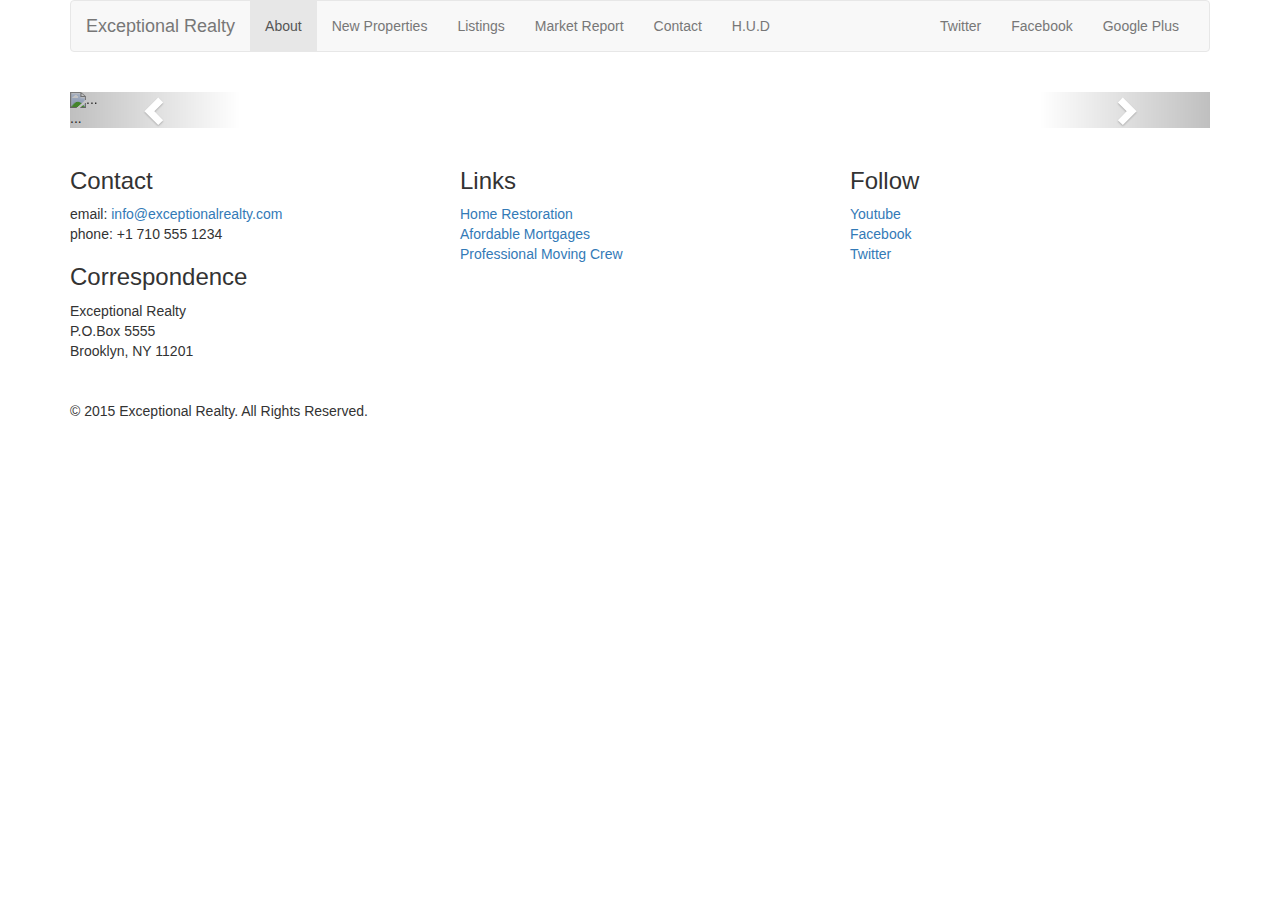
==== new-properties.html @ 708bba5d "add bootstrap carousel no pictures yet" ====
<!DOCTYPE html>
<html lang="en">
  <head>
    <meta charset="utf-8">
    <meta http-equiv="X-UA-Compatible" content="IE=edge">
    <meta name="viewport" content="width=device-width, initial-scale=1">
    <!-- The above 3 meta tags *must* come first in the head; any other head content must come *after* these tags -->
    <title>Exceptional Realty Group - Luxury Homes</title>

    <!-- Bootstrap -->
    <link href="css/bootstrap.min.css" rel="stylesheet">

    <!-- Custom Style -->
    <link href="css/style.css" rel="stylesheet">

    <!-- HTML5 shim and Respond.js for IE8 support of HTML5 elements and media queries -->
    <!-- WARNING: Respond.js doesn't work if you view the page via file:// -->
    <!--[if lt IE 9]>
      <script src="https://oss.maxcdn.com/html5shiv/3.7.2/html5shiv.min.js"></script>
      <script src="https://oss.maxcdn.com/respond/1.4.2/respond.min.js"></script>
    <![endif]-->
  </head>
  <body>
    <div class="container">
      <div class="row">
        <div class="col-sm-12">
          <nav class="navbar navbar-default">
            <div class="container-fluid">
              <!-- Brand and toggle get grouped for better mobile display -->
              <div class="navbar-header">
                <button type="button" class="navbar-toggle collapsed" data-toggle="collapse" data-target="#bs-example-navbar-collapse-1" aria-expanded="false">
                  <span class="sr-only">Toggle navigation</span>
                  <span class="icon-bar"></span>
                  <span class="icon-bar"></span>
                  <span class="icon-bar"></span>
                </button>
                <a class="navbar-brand" href="#">Exceptional Realty</a>
              </div>

              <!-- Collect the nav links, forms, and other content for toggling -->
              <div class="collapse navbar-collapse" id="bs-example-navbar-collapse-1">
              <!-- Main nav links -->
                <ul class="nav navbar-nav">
                  <li class="active"><a href="index.html">About<span class="sr-only">(current)</span></a></li>
                  <li><a href="new-properties.html">New Properties</a></li>
                  <li><a href="#">Listings</a></li>
                  <li><a href="#">Market Report</a></li>
                  <li><a href="#">Contact</a></li>
                  <li><a href="#" target="_blank">H.U.D</a></li>
                </ul>
                <!-- Social nav links -->
                <ul class="nav navbar-nav navbar-right">
                  <li><a class="twit" href="#" title="Twitter">Twitter</a></li>
                  <li><a class="fbook" href="#" title="Facebook">Facebook</a></li>
                  <li><a class="gplus" href="#" title="Google Plus">Google Plus</a></li>
                </ul>
              </div><!-- /.navbar-collapse -->
            </div><!-- /.container-fluid -->
          </nav>
        </div>
      </div>

      <div class="row">
        <div class="col-xs-12">
          <!-- Image Carousel -->
          <div id="carousel-example-generic" class="carousel slide" data-ride="carousel">
            <!-- Indicators (show in which slide you are on)-->
            <ol class="carousel-indicators">
              <li data-target="#carousel-example-generic" data-slide-to="0" class="active"></li>
              <li data-target="#carousel-example-generic" data-slide-to="1"></li>
              <li data-target="#carousel-example-generic" data-slide-to="2"></li>
            </ol>

            <!-- Wrapper for slides -->
            <div class="carousel-inner" role="listbox">
              <div class="item active">
                <img src="..." alt="...">
                <div class="carousel-caption">
                  ...
                </div>
              </div>
              <div class="item">
                <img src="..." alt="...">
                <div class="carousel-caption">
                  ...
                </div>
              </div>
              ...
            </div>

            <!-- Controls (left and right arrow) -->
            <a class="left carousel-control" href="#carousel-example-generic" role="button" data-slide="prev">
              <span class="glyphicon glyphicon-chevron-left" aria-hidden="true"></span>
              <span class="sr-only">Previous</span>
            </a>
            <a class="right carousel-control" href="#carousel-example-generic" role="button" data-slide="next">
              <span class="glyphicon glyphicon-chevron-right" aria-hidden="true"></span>
              <span class="sr-only">Next</span>
            </a>
          </div>
        </div> <!-- .col-sx-12 -->
      </div> <!-- .row -->

      <div class="row">
        <div class="col-sm-4">
          <h3>Contact</h3>
          <p>
            email: <a href="mailto:info@exceptionalrealty.com">info@exceptionalrealty.com</a><br>
            phone: +1 710 555 1234
          </p>
          <h3>Correspondence</h3>
          <address>
            Exceptional Realty<br>
            P.O.Box 5555<br>
            Brooklyn, NY 11201
          </address>
        </div>
        <div class="col-sm-4">
          <h3>Links</h3>
          <p>
            <a href="#" target="_blank">Home Restoration</a><br>
            <a href="#" target="_blank">Afordable Mortgages</a><br>
            <a href="#" target="_blank">Professional Moving Crew</a>
          </p>
        </div>
        <div class="col-sm-4">
          <h3>Follow</h3>
          <p>
            <a href="#" target="_blank">Youtube</a><br>
            <a href="#" target="_blank">Facebook</a><br>
            <a href="#" target="_blank">Twitter</a>
          </p>
        </div>
      </div>
      <div class="row">
        <div class="col-sm-12">
           &copy; 2015 Exceptional Realty. All Rights Reserved.
        </div>
      </div>
    </div> <!--container-->

    <!-- jQuery (necessary for Bootstrap's JavaScript plugins) -->
    <script src="https://ajax.googleapis.com/ajax/libs/jquery/1.11.3/jquery.min.js"></script>
    <!-- Include all compiled plugins (below), or include individual files as needed -->
    <script src="js/bootstrap.min.js"></script>
  </body>
</html>
---- css/style.css ----
/*/////// MEDIA ////////*/  /*To make image and video the same size as the container*/

img, video, audio, iframe, table, form {
  width: 100%; /* IE */
  max-width: 100%; /* FF, Safari, Chrome */
}

/*/////// LAYOUT STYLES ////////*/  /**/

.row {
	margin-bottom: 20px;
}
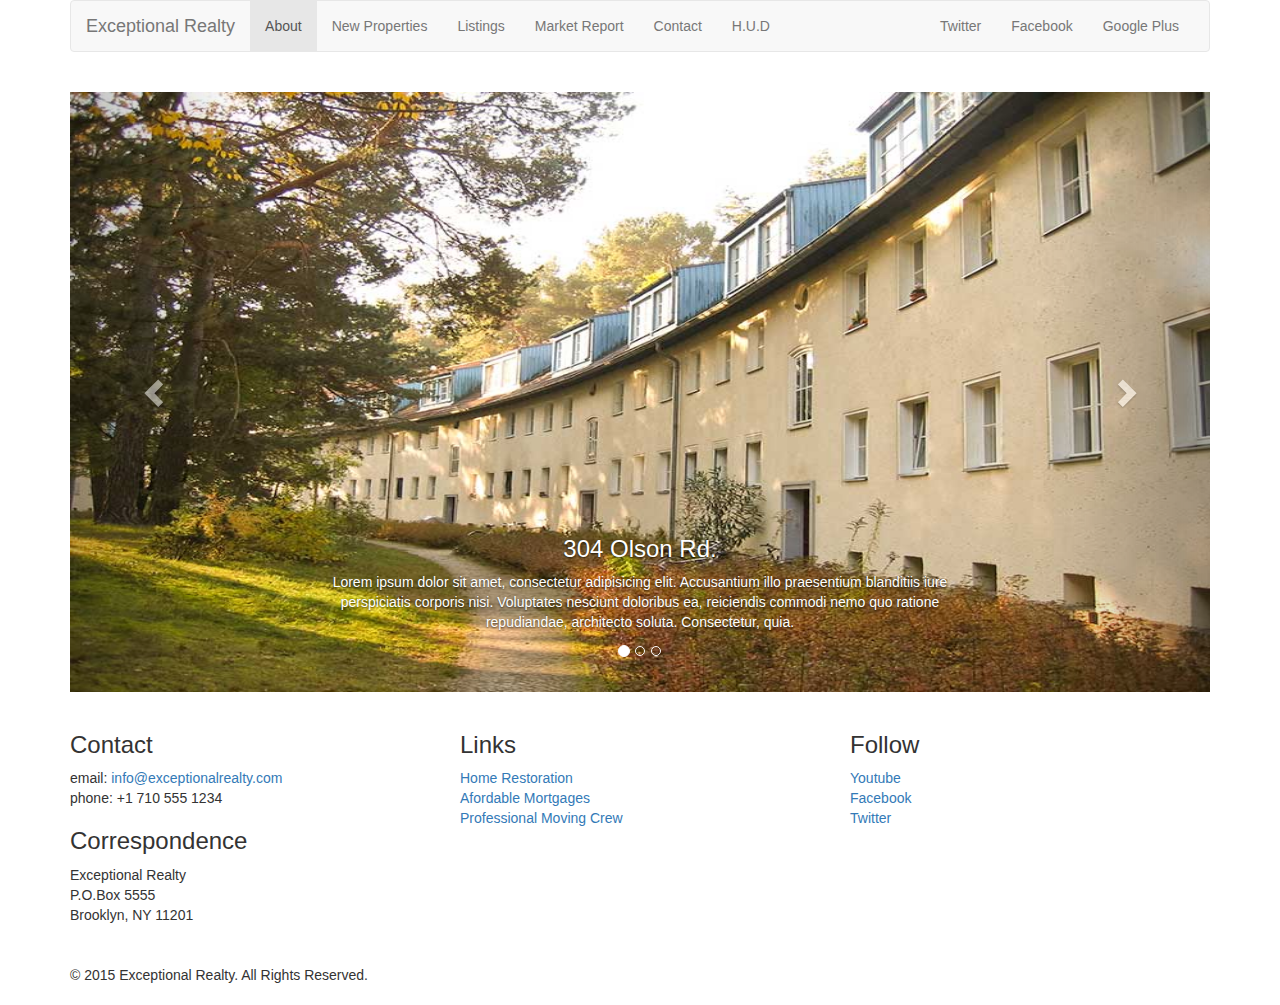
==== commit 58313d35: "add images and size adjustments to carousel" ====
--- a/new-properties.html
+++ b/new-properties.html
@@ -74,18 +74,28 @@
             <!-- Wrapper for slides -->
             <div class="carousel-inner" role="listbox">
               <div class="item active">
-                <img src="..." alt="...">
+                <img src="images/new-1.jpg" alt="304 Olson Rd.">
                 <div class="carousel-caption">
-                  ...
+                  <h3>
+                    304 Olson Rd.
+                  </h3>
+                  <p>
+                    Lorem ipsum dolor sit amet, consectetur adipisicing elit. Accusantium illo praesentium blanditiis iure perspiciatis corporis nisi. Voluptates nesciunt doloribus ea, reiciendis commodi nemo quo ratione repudiandae, architecto soluta. Consectetur, quia.
+                  </p>
                 </div>
               </div>
               <div class="item">
-                <img src="..." alt="...">
+                <img src="images/new-2.jpg" alt="9872 Freemont Dr.">
                 <div class="carousel-caption">
-                  ...
+                  <h3>
+                    9872 Freemont Dr.
+                  </h3>
+                  <p>
+                    Lorem ipsum dolor sit amet, consectetur adipisicing elit. Rerum nisi asperiores cumque optio impedit accusantium est molestias. Pariatur beatae neque, labore obcaecati velit, dignissimos ad, sunt fugiat tempore libero veritatis!
+                  </p>
                 </div>
               </div>
-              ...
+
             </div>
 
             <!-- Controls (left and right arrow) -->
--- a/css/style.css
+++ b/css/style.css
@@ -9,4 +9,35 @@
 
 .row {
 	margin-bottom: 20px;
+}
+
+/*/////// CAROUSEL STYLES ////////*/  /**/
+
+#carousel-example-generic .item img {
+	height: auto;
+}
+
+.carousel-caption p { /*no caption for small devices*/
+	display: none;
+}
+
+@media only screen and (min-width: 768px) {
+	#carousel-example-generic .item img {
+	height: 384px;  /*divide by 2 the width of the image at 768 screen size for the best aspect ratio for the gallery*/
+	}
+}
+
+@media only screen and (min-width: 992px) {
+	#carousel-example-generic .item img {
+	height: 496px;  /*half of the min-width (same as above)*/
+	}
+	.carousel-caption p { /*captions start to show*/
+	display: block;
+}
+}
+
+@media only screen and (min-width: 1200px) {
+	#carousel-example-generic .item img {
+	height: 600px;  /*half of the min-width (same as above)*/
+	}
 }